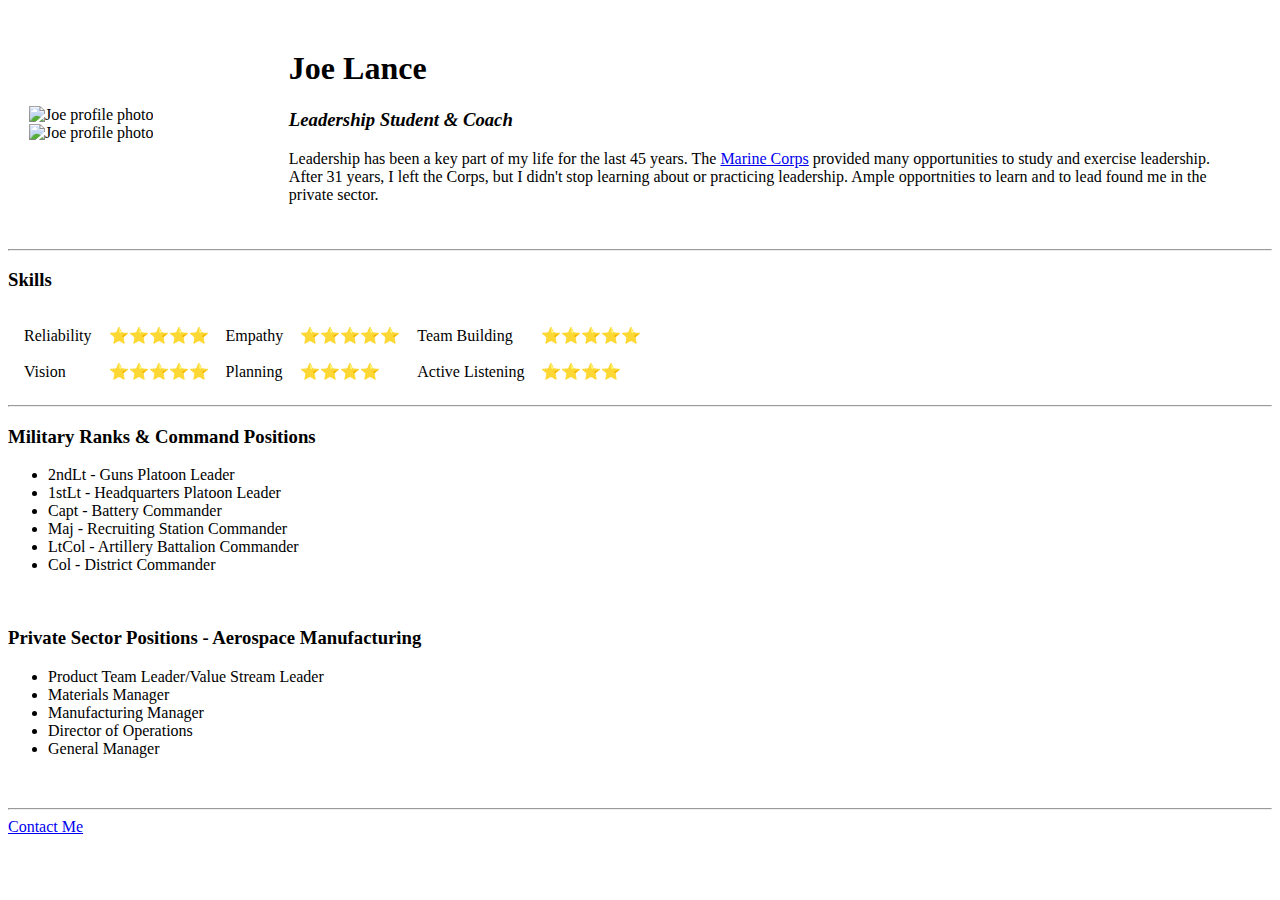
==== index.html @ 1d905ff1 "Add files via upload" ====
<!DOCTYPE html>
<html lang="en">
<head>
  <meta charset="UTF-8">
  <meta http-equiv="X-UA-Compatible" content="IE=edge">
  <meta name="viewport" content="width=device-width, initial-scale=1.0">
  <title>✯Joe Lance's Website✯</title>
</head>
<body>
  <table cellspacing="20">
    <tr>
      <td><img src="Mil.jpg" alt="Joe profile photo" style="width: 192px;"><img src="Civ.jpg" alt="Joe profile photo" style="width: 166px" style="height: 165px"></td>
      <td><h1>Joe Lance</h1>
      <h3><em>Leadership <strong>Student & Coach</strong></em></h3>
      <p>Leadership has been a key part of my life for the last 45 years. The <a href="https://www.marines.mil">Marine Corps</a> provided many opportunities to study and exercise leadership.
      <br>  After 31 years, I left the Corps, but I didn't stop learning about or practicing leadership. Ample opportnities to learn and to lead found me in the private sector.</p></td>
    </tr>
  </table>
  <hr>
<h3>Skills</h3>
  <table cellspacing="15">
    <colgroup span="4"></colgroup>
    <tr>
      <td>Reliability</td>
      <td>⭐⭐⭐⭐⭐</td>
      <td>Empathy</td>
      <td>⭐⭐⭐⭐⭐</td>
      <td>Team Building</td>
      <td>⭐⭐⭐⭐⭐</td>
    </tr>
    <tr>
      <td>Vision</td>
      <td>⭐⭐⭐⭐⭐</td>
      <td>Planning</td>
      <td>⭐⭐⭐⭐</td>
      <td>Active Listening</td>
      <td>⭐⭐⭐⭐</td>
    </tr>
  </table>
    <hr>
<h3>Military Ranks & Command Positions</h3>
  <p><ul>
    <li>2ndLt - Guns Platoon Leader  </li>
    <li>1stLt - Headquarters Platoon Leader  </li>
    <li>Capt - Battery Commander </li>  
    <li>Maj - Recruiting Station Commander </li>
    <li>LtCol - Artillery Battalion Commander </li>  
    <li>Col - District Commander </li>
    </ul><br>

    <h3>Private Sector Positions - Aerospace Manufacturing</h3>  
  </p><ul>
    <li>Product Team Leader/Value Stream Leader</li> 
    <li>Materials Manager</li>
    <li>Manufacturing Manager</li>  
    <li>Director of Operations</li> 
    <li>General Manager</li>
    </ul>  <br>

    
    </P>
<hr>  
    <a href="Contact Me.html">Contact Me</a>
</html>
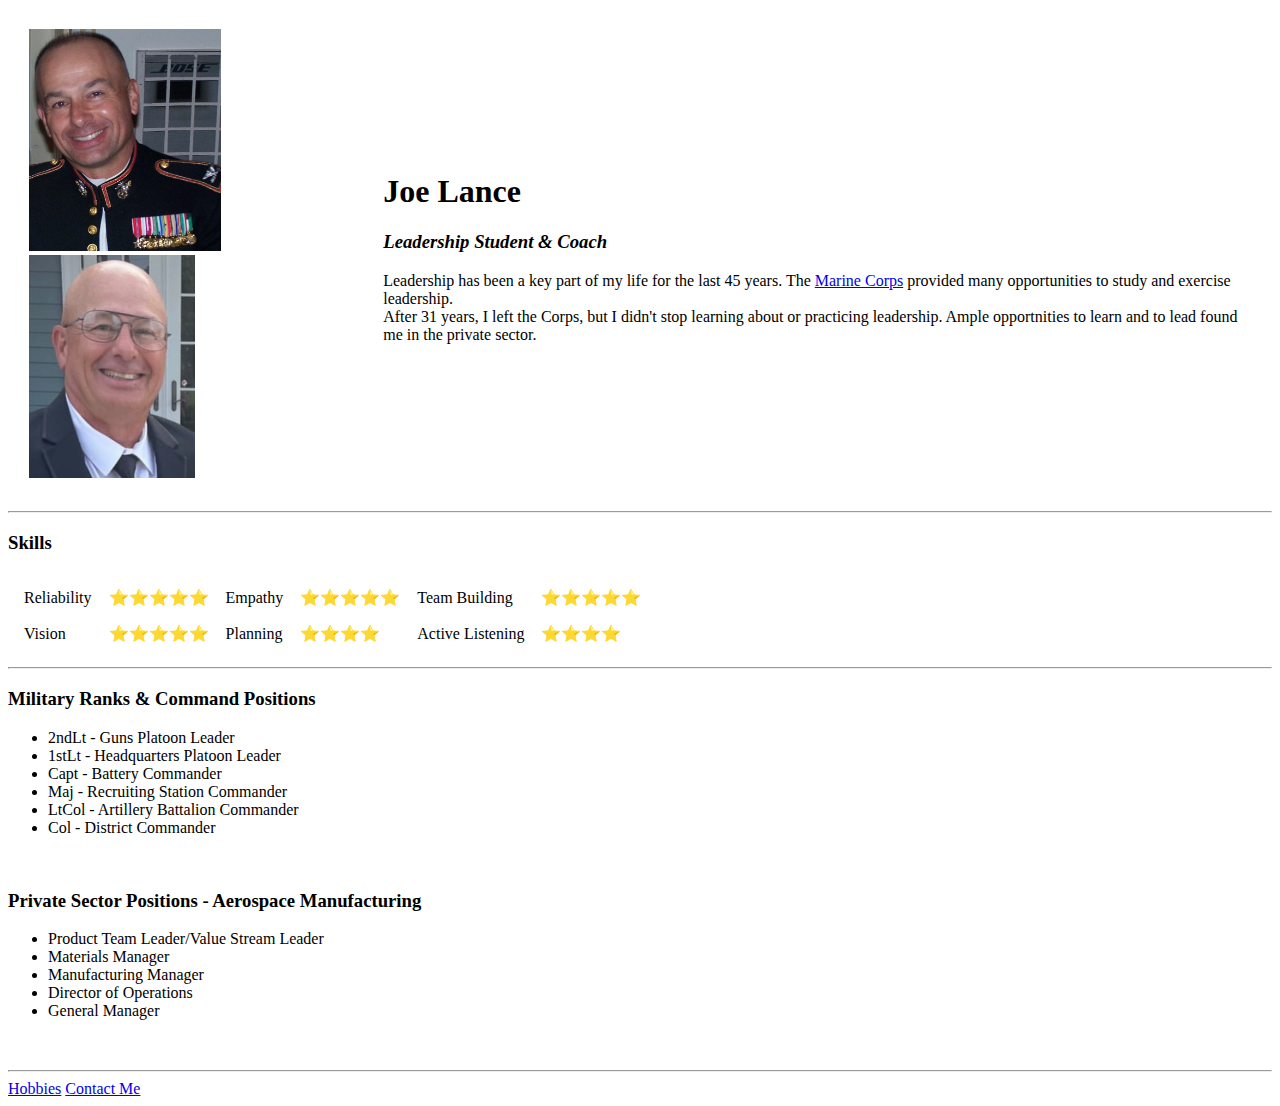
==== commit d5488bba: "Update index.html" ====
--- a/index.html
+++ b/index.html
@@ -59,6 +59,7 @@
 
     
     </P>
-<hr>  
+<hr>
+    <a href="Hobbies.html">Hobbies</a>
     <a href="Contact Me.html">Contact Me</a>
-</html>+</html>
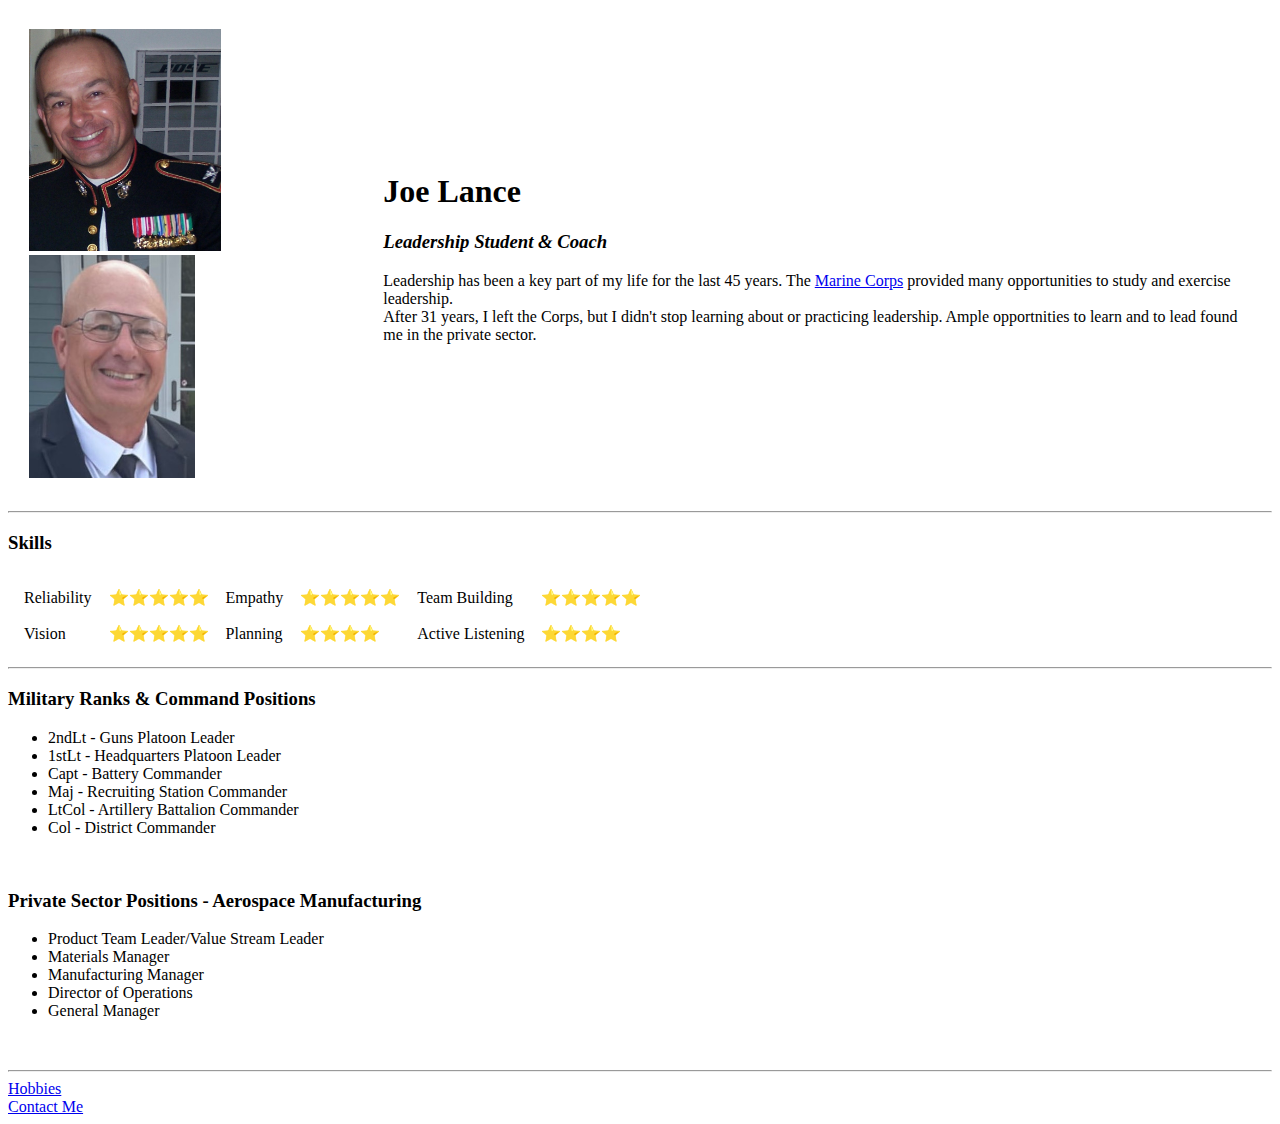
==== commit d495c54b: "Update index.html" ====
--- a/index.html
+++ b/index.html
@@ -60,6 +60,6 @@
     
     </P>
 <hr>
-    <a href="Hobbies.html">Hobbies</a>
+    <a href="hobbies.html">Hobbies</a><br>
     <a href="Contact Me.html">Contact Me</a>
 </html>
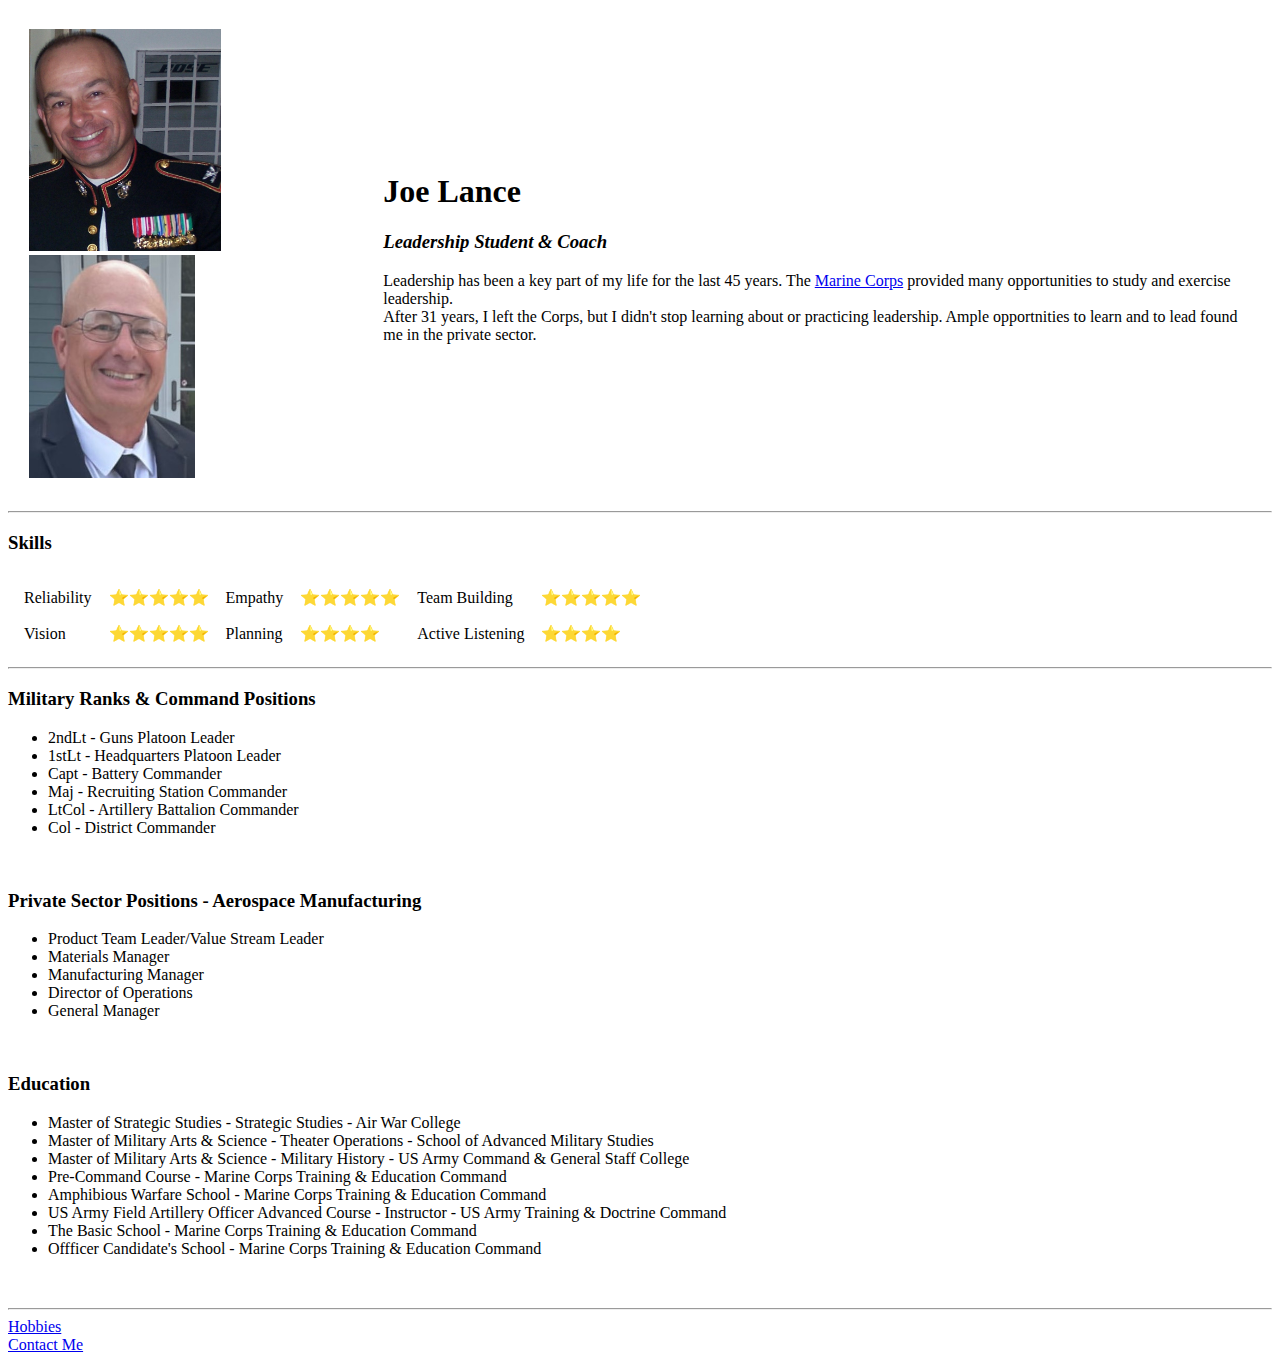
==== commit 3b88936a: "Add files via upload" ====
--- a/index.html
+++ b/index.html
@@ -1,65 +1,88 @@
 <!DOCTYPE html>
 <html lang="en">
+
 <head>
-  <meta charset="UTF-8">
-  <meta http-equiv="X-UA-Compatible" content="IE=edge">
-  <meta name="viewport" content="width=device-width, initial-scale=1.0">
-  <title>✯Joe Lance's Website✯</title>
+    <meta charset="UTF-8">
+    <meta http-equiv="X-UA-Compatible" content="IE=edge">
+    <meta name="viewport" content="width=device-width, initial-scale=1.0">
+    <title>✯Joe Lance's Website✯</title>
+    <link rel="stylesheet" href="css/styles.css">
+
 </head>
+
 <body>
-  <table cellspacing="20">
-    <tr>
-      <td><img src="Mil.jpg" alt="Joe profile photo" style="width: 192px;"><img src="Civ.jpg" alt="Joe profile photo" style="width: 166px" style="height: 165px"></td>
-      <td><h1>Joe Lance</h1>
-      <h3><em>Leadership <strong>Student & Coach</strong></em></h3>
-      <p>Leadership has been a key part of my life for the last 45 years. The <a href="https://www.marines.mil">Marine Corps</a> provided many opportunities to study and exercise leadership.
-      <br>  After 31 years, I left the Corps, but I didn't stop learning about or practicing leadership. Ample opportnities to learn and to lead found me in the private sector.</p></td>
-    </tr>
-  </table>
-  <hr>
-<h3>Skills</h3>
-  <table cellspacing="15">
-    <colgroup span="4"></colgroup>
-    <tr>
-      <td>Reliability</td>
-      <td>⭐⭐⭐⭐⭐</td>
-      <td>Empathy</td>
-      <td>⭐⭐⭐⭐⭐</td>
-      <td>Team Building</td>
-      <td>⭐⭐⭐⭐⭐</td>
-    </tr>
-    <tr>
-      <td>Vision</td>
-      <td>⭐⭐⭐⭐⭐</td>
-      <td>Planning</td>
-      <td>⭐⭐⭐⭐</td>
-      <td>Active Listening</td>
-      <td>⭐⭐⭐⭐</td>
-    </tr>
-  </table>
+
+    </bodystyle>
+    </bodystyle>
+    <table cellspacing=" 20 ">
+        <tr>
+            <td><img src="Mil.jpg " alt="Joe profile photo " style="width: 192px; "><img src="Civ.jpg " alt="Joe profile photo " style="width: 166px " style="height: 165px "></td>
+            <td>
+                <h1>Joe Lance</h1>
+                <h3><em>Leadership <strong>Student & Coach</strong></em></h3>
+                <p>Leadership has been a key part of my life for the last 45 years. The <a href="https://www.marines.mil ">Marine Corps</a> provided many opportunities to study and exercise leadership.
+                    <br> After 31 years, I left the Corps, but I didn't stop learning about or practicing leadership. Ample opportnities to learn and to lead found me in the private sector.</p>
+            </td>
+        </tr>
+    </table>
     <hr>
-<h3>Military Ranks & Command Positions</h3>
-  <p><ul>
-    <li>2ndLt - Guns Platoon Leader  </li>
-    <li>1stLt - Headquarters Platoon Leader  </li>
-    <li>Capt - Battery Commander </li>  
-    <li>Maj - Recruiting Station Commander </li>
-    <li>LtCol - Artillery Battalion Commander </li>  
-    <li>Col - District Commander </li>
-    </ul><br>
+    <h3>Skills</h3>
+    <table cellspacing=" 15 ">
+        <colgroup span="4 "></colgroup>
+        <tr>
+            <td>Reliability</td>
+            <td>⭐⭐⭐⭐⭐</td>
+            <td>Empathy</td>
+            <td>⭐⭐⭐⭐⭐</td>
+            <td>Team Building</td>
+            <td>⭐⭐⭐⭐⭐</td>
+        </tr>
+        <tr>
+            <td>Vision</td>
+            <td>⭐⭐⭐⭐⭐</td>
+            <td>Planning</td>
+            <td>⭐⭐⭐⭐</td>
+            <td>Active Listening</td>
+            <td>⭐⭐⭐⭐</td>
+        </tr>
+    </table>
+    <hr>
+    <h3>Military Ranks & Command Positions</h3>
+    <p>
+        <ul>
+            <li>2ndLt - Guns Platoon Leader </li>
+            <li>1stLt - Headquarters Platoon Leader </li>
+            <li>Capt - Battery Commander </li>
+            <li>Maj - Recruiting Station Commander </li>
+            <li>LtCol - Artillery Battalion Commander </li>
+            <li>Col - District Commander </li>
+        </ul><br>
 
-    <h3>Private Sector Positions - Aerospace Manufacturing</h3>  
-  </p><ul>
-    <li>Product Team Leader/Value Stream Leader</li> 
-    <li>Materials Manager</li>
-    <li>Manufacturing Manager</li>  
-    <li>Director of Operations</li> 
-    <li>General Manager</li>
-    </ul>  <br>
+        <h3>Private Sector Positions - Aerospace Manufacturing</h3>
+    </p>
+    <ul>
+        <li>Product Team Leader/Value Stream Leader</li>
+        <li>Materials Manager</li>
+        <li>Manufacturing Manager</li>
+        <li>Director of Operations</li>
+        <li>General Manager</li>
+    </ul> <br>
+    <h3>Education</h3>
+    <p>
+        <ul>
+            <li>Master of Strategic Studies - Strategic Studies - Air War College</li>
+            <li>Master of Military Arts & Science - Theater Operations - School of Advanced Military Studies</li>
+            <li>Master of Military Arts & Science - Military History - US Army Command & General Staff College</li>
+            <li>Pre-Command Course - Marine Corps Training & Education Command</li>
+            <li>Amphibious Warfare School - Marine Corps Training & Education Command</li>
+            <li>US Army Field Artillery Officer Advanced Course - Instructor - US Army Training & Doctrine Command</li>
+            <li>The Basic School - Marine Corps Training & Education Command</li>
+            <li>Offficer Candidate's School - Marine Corps Training & Education Command</li>
+        </ul><br>
 
-    
     </P>
-<hr>
-    <a href="hobbies.html">Hobbies</a><br>
-    <a href="Contact Me.html">Contact Me</a>
-</html>
+    <hr>
+    <a href="hobbies.html ">Hobbies</a><br>
+    <a href="Contact Me.html ">Contact Me</a>
+
+</html>